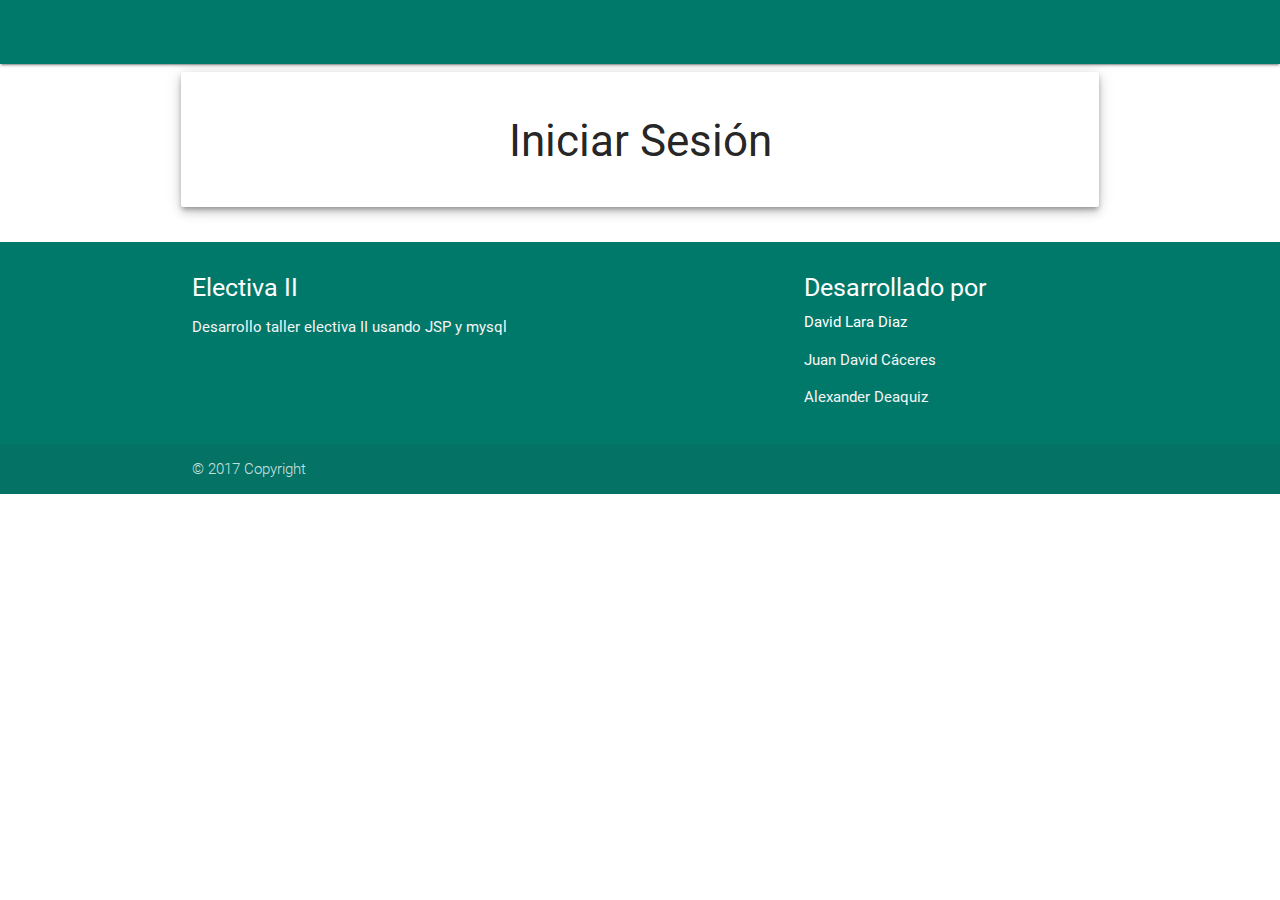
==== TallerGitElectiva2/web/index.html @ bbccc0da "Agregado diseño index" ====
<!DOCTYPE html>
<!--
To change this license header, choose License Headers in Project Properties.
To change this template file, choose Tools | Templates
and open the template in the editor.
-->
<html>
<head>
    <meta http-equiv="Content-Type" content="text/html; charset=UTF-8">
    <link rel="stylesheet" type="text/css" href="css/materialize.min.css">
    <link rel="stylesheet" type="text/css" href="font-awesome/css/font-awesome.css">
    <link rel="stylesheet" href="css/animate.css">
    <title>Taller Electiva 2</title>
</head>

<body>
    <nav>
        <div class="nav-wrapper teal darken-2"></div>
    </nav>

    <div class="container">
        <div class="row">
            <div class="l6 m6 s12"></div>
            <div class="l6 m6 s12">
                <div class="wow zoomIn card-panel z-depth-3">   
                    <h3 class="center-align">Iniciar Sesión</h3>
                </div>
            </div>
            <div class="l6 m6 s12"></div>
        </div>
    </div>
    <footer class="page-footer teal darken-2">
        <div class="container">
            <div class="row">
                <div class="col l6 s12">
                    <h5 class="white-text">Electiva II</h5>
                    <p class="grey-text text-lighten-4">Desarrollo taller electiva II usando JSP y mysql</p>
                </div>
                <div class="col l4 offset-l2 s12">
                    <h5 class="white-text">Desarrollado por</h5
                        <p class="grey-text text-lighten-4">David Lara Diaz</p>
                        <p class="grey-text text-lighten-4">Juan David Cáceres</p>
                        <p class="grey-text text-lighten-4">Alexander Deaquiz</p>
                    </div>
                </div>
            </div>
            <div class="footer-copyright">
                <div class="container">
                    © 2017 Copyright
                </div>
            </div>
        </footer>
        <script type="text/javascript" src="js/materialize.min.js"></script>
        <script src="js/wow.min.js"></script>
        <script src="js/jquery.js"></script>
        <script src="js/jquery-1.11.1.min.js"></script>
        <script>
            new WOW().init();
        </script>
        <script>
            $(document).ready(function () {
                $(".button-collapse").sideNav();
            });
        </script>
    </body>

    </html>
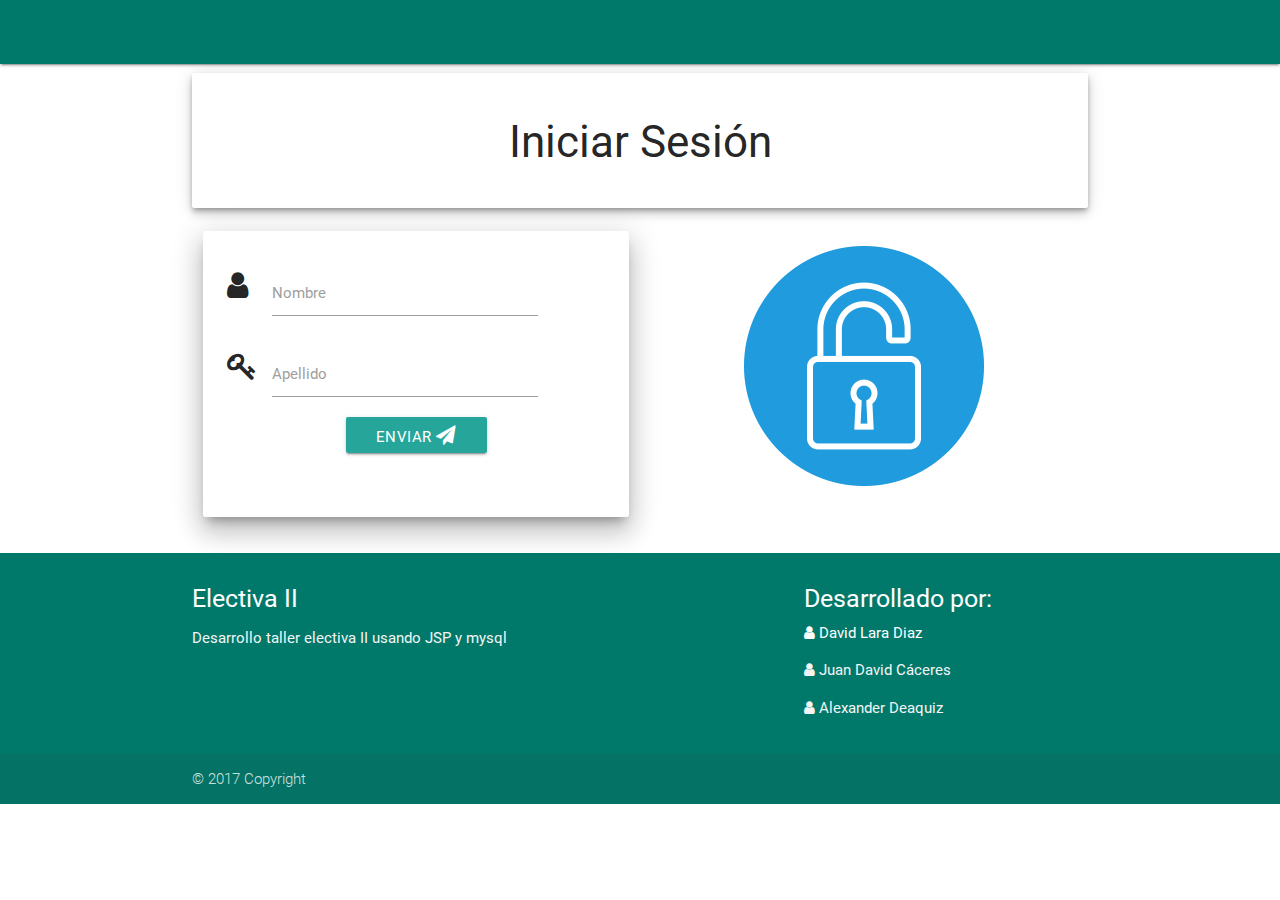
==== commit bfef4902: "Agregaos card para ingreso de datos en el login" ====
--- a/TallerGitElectiva2/web/index.html
+++ b/TallerGitElectiva2/web/index.html
@@ -8,6 +8,7 @@
 <head>
     <meta http-equiv="Content-Type" content="text/html; charset=UTF-8">
     <link rel="stylesheet" type="text/css" href="css/materialize.min.css">
+    <link rel="stylesheet" href="font/material-design-icons/material-icons.css">
     <link rel="stylesheet" type="text/css" href="font-awesome/css/font-awesome.css">
     <link rel="stylesheet" href="css/animate.css">
     <title>Taller Electiva 2</title>
@@ -20,13 +21,41 @@
 
     <div class="container">
         <div class="row">
-            <div class="l6 m6 s12"></div>
-            <div class="l6 m6 s12">
+            <div class="col l12 m4 s6"></div>
+            <div class="col l12 m6 s6">
                 <div class="wow zoomIn card-panel z-depth-3">   
                     <h3 class="center-align">Iniciar Sesión</h3>
                 </div>
+                <div class="col s12 m6 l6">
+                    <div class="wow tada card-panel z-depth-5">
+                        <div class="row">
+                            <form>
+                                <div class="input-field col s10 m10 l10">
+                                    <i class="fa fa-user prefix"></i>
+                                    <input id="nombre" type="text" name="nombre" class="validate">
+                                    <label for="nombre">Nombre</label>
+                                </div>
+
+                                <div class="input-field col s10 m10 l10">
+                                    <i class="fa fa-key prefix"></i>
+                                    <input id="apellido" type="text" name="apellido" class="validate">
+                                    <label for="password">Apellido</label>
+                                </div>
+
+                                <div class="row center-align">  
+                                    <button class="btn waves-effect waves-light" type="submit">Enviar <i class="fa fa-send"></i></button>
+                                </div>
+
+                            </form>
+                        </div>
+                    </div>
+                </div>
+                <div class="wow tada col s12 m6 l6 center-align">
+                    <br>
+                    <img src="images/login.png">
+                </div>
             </div>
-            <div class="l6 m6 s12"></div>
+            <div class="col l12 m6 s6"></div>
         </div>
     </div>
     <footer class="page-footer teal darken-2">
@@ -37,10 +66,10 @@
                     <p class="grey-text text-lighten-4">Desarrollo taller electiva II usando JSP y mysql</p>
                 </div>
                 <div class="col l4 offset-l2 s12">
-                    <h5 class="white-text">Desarrollado por</h5
-                        <p class="grey-text text-lighten-4">David Lara Diaz</p>
-                        <p class="grey-text text-lighten-4">Juan David Cáceres</p>
-                        <p class="grey-text text-lighten-4">Alexander Deaquiz</p>
+                    <h5 class="white-text">Desarrollado por:</h5
+                        <p class="grey-text text-lighten-4"><i class="fa fa-user"></i> David Lara Diaz</p>
+                        <p class="grey-text text-lighten-4"><i class="fa fa-user"></i> Juan David Cáceres</p>
+                        <p class="grey-text text-lighten-4"><i class="fa fa-user"></i> Alexander Deaquiz</p>
                     </div>
                 </div>
             </div>
@@ -50,6 +79,7 @@
                 </div>
             </div>
         </footer>
+
         <script type="text/javascript" src="js/materialize.min.js"></script>
         <script src="js/wow.min.js"></script>
         <script src="js/jquery.js"></script>
--- a/TallerGitElectiva2/web/font/material-design-icons/material-icons.css
+++ b/TallerGitElectiva2/web/font/material-design-icons/material-icons.css
@@ -0,0 +1,45 @@
+@font-face {
+  font-family: 'Material Icons';
+  font-style: normal;
+  font-weight: 400;
+  src: url(MaterialIcons-Regular.eot); /* For IE6-8 */
+  src: local('Material Icons'),
+       local('MaterialIcons-Regular'),
+       url(MaterialIcons-Regular.woff2) format('woff2'),
+       url(MaterialIcons-Regular.woff) format('woff'),
+       url(MaterialIcons-Regular.ttf) format('truetype');
+}
+
+.material-icons {
+  font-family: 'Material Icons';
+  font-weight: normal;
+  font-style: normal;
+  font-size: 24px;  /* Preferred icon size */
+  display: inline-block;
+  line-height: 1;
+  text-transform: none;
+  letter-spacing: normal;
+  word-wrap: normal;
+  white-space: nowrap;
+  direction: ltr;
+
+  /* Support for all WebKit browsers. */
+  -webkit-font-smoothing: antialiased;
+  /* Support for Safari and Chrome. */
+  text-rendering: optimizeLegibility;
+
+  /* Support for Firefox. */
+  -moz-osx-font-smoothing: grayscale;
+
+  /* Support for IE. */
+  font-feature-settings: 'liga';
+}
+
+.icon-content{
+  font-size: 5em;
+}
+
+.boton{
+  bottom: 45px;
+  right: 24px;
+}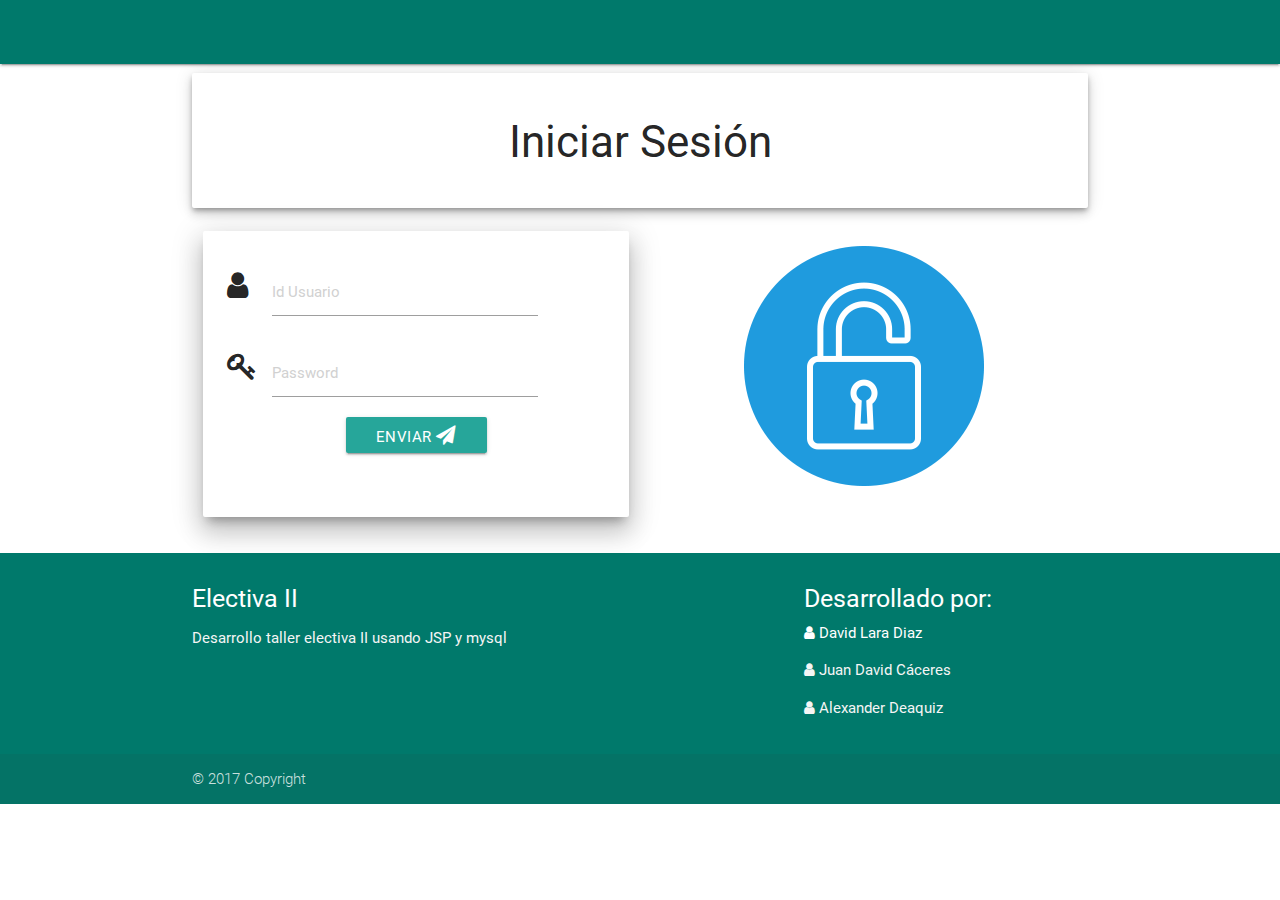
==== commit 26a57e0f: "Agregada conexión BD, carga de usuarios al arreglo y pruebas." ====
--- a/TallerGitElectiva2/web/index.html
+++ b/TallerGitElectiva2/web/index.html
@@ -5,68 +5,66 @@
 and open the template in the editor.
 -->
 <html>
-<head>
-    <meta http-equiv="Content-Type" content="text/html; charset=UTF-8">
-    <link rel="stylesheet" type="text/css" href="css/materialize.min.css">
-    <link rel="stylesheet" href="font/material-design-icons/material-icons.css">
-    <link rel="stylesheet" type="text/css" href="font-awesome/css/font-awesome.css">
-    <link rel="stylesheet" href="css/animate.css">
-    <title>Taller Electiva 2</title>
-</head>
+    <head>
+        <meta http-equiv="Content-Type" content="text/html; charset=UTF-8">
+        <link rel="stylesheet" type="text/css" href="css/materialize.min.css">
+        <link rel="stylesheet" href="font/material-design-icons/material-icons.css">
+        <link rel="stylesheet" type="text/css" href="font-awesome/css/font-awesome.css">
+        <link rel="stylesheet" href="css/animate.css">
+        <title>Taller Electiva 2</title>
+    </head>
 
-<body>
-    <nav>
-        <div class="nav-wrapper teal darken-2"></div>
-    </nav>
+    <body>
+        <nav>
+            <div class="nav-wrapper teal darken-2"></div>
+        </nav>
 
-    <div class="container">
-        <div class="row">
-            <div class="col l12 m4 s6"></div>
-            <div class="col l12 m6 s6">
-                <div class="wow zoomIn card-panel z-depth-3">   
-                    <h3 class="center-align">Iniciar Sesión</h3>
-                </div>
-                <div class="col s12 m6 l6">
-                    <div class="wow tada card-panel z-depth-5">
-                        <div class="row">
-                            <form>
-                                <div class="input-field col s10 m10 l10">
-                                    <i class="fa fa-user prefix"></i>
-                                    <input id="nombre" type="text" name="nombre" class="validate">
-                                    <label for="nombre">Nombre</label>
-                                </div>
+        <div class="container">
+            <div class="row">
+                <div class="col l12 m4 s6"></div>
+                <div class="col l12 m6 s6">
+                    <div class="wow zoomIn card-panel z-depth-3">   
+                        <h3 class="center-align">Iniciar Sesión</h3>
+                    </div>
+                    <div class="col s12 m6 l6">
+                        <div class="wow tada card-panel z-depth-5">
+                            <div class="row">
+                                <form>
+                                    <div class="input-field col s10 m10 l10">
+                                        <i class="fa fa-user prefix"></i>
+                                        <input id="nombre" type="text" name="nombre" class="validate" placeholder="Id Usuario">
+                                    </div>
 
-                                <div class="input-field col s10 m10 l10">
-                                    <i class="fa fa-key prefix"></i>
-                                    <input id="apellido" type="text" name="apellido" class="validate">
-                                    <label for="password">Apellido</label>
-                                </div>
+                                    <div class="input-field col s10 m10 l10">
+                                        <i class="fa fa-key prefix"></i>
+                                        <input id="apellido" type="password" name="apellido" class="validate" placeholder="Password">
+                                    </div>
 
-                                <div class="row center-align">  
-                                    <button class="btn waves-effect waves-light" type="submit">Enviar <i class="fa fa-send"></i></button>
-                                </div>
+                                    <div class="row center-align">  
+                                        <button onclick="validar();" class="btn waves-effect waves-light" type="submit">Enviar <i class="fa fa-send"></i></button>
+                                    </div>
 
-                            </form>
+                                </form>
+                            </div>
                         </div>
                     </div>
+                    <div class="wow tada col s12 m6 l6 center-align">
+                        <br>
+                        <img src="images/login.png">
+                    </div>
                 </div>
-                <div class="wow tada col s12 m6 l6 center-align">
-                    <br>
-                    <img src="images/login.png">
-                </div>
+                <div class="col l12 m6 s6"></div>
             </div>
-            <div class="col l12 m6 s6"></div>
         </div>
-    </div>
-    <footer class="page-footer teal darken-2">
-        <div class="container">
-            <div class="row">
-                <div class="col l6 s12">
-                    <h5 class="white-text">Electiva II</h5>
-                    <p class="grey-text text-lighten-4">Desarrollo taller electiva II usando JSP y mysql</p>
-                </div>
-                <div class="col l4 offset-l2 s12">
-                    <h5 class="white-text">Desarrollado por:</h5
+        <footer class="page-footer teal darken-2">
+            <div class="container">
+                <div class="row">
+                    <div class="col l6 s12">
+                        <h5 class="white-text">Electiva II</h5>
+                        <p class="grey-text text-lighten-4">Desarrollo taller electiva II usando JSP y mysql</p>
+                    </div>
+                    <div class="col l4 offset-l2 s12">
+                        <h5 class="white-text">Desarrollado por:</h5
                         <p class="grey-text text-lighten-4"><i class="fa fa-user"></i> David Lara Diaz</p>
                         <p class="grey-text text-lighten-4"><i class="fa fa-user"></i> Juan David Cáceres</p>
                         <p class="grey-text text-lighten-4"><i class="fa fa-user"></i> Alexander Deaquiz</p>
@@ -85,13 +83,14 @@
         <script src="js/jquery.js"></script>
         <script src="js/jquery-1.11.1.min.js"></script>
         <script>
-            new WOW().init();
+                                            new WOW().init();
         </script>
         <script>
             $(document).ready(function () {
                 $(".button-collapse").sideNav();
             });
         </script>
+        <script src="js/MyJS.js"></script>
     </body>
 
-    </html>
+</html>
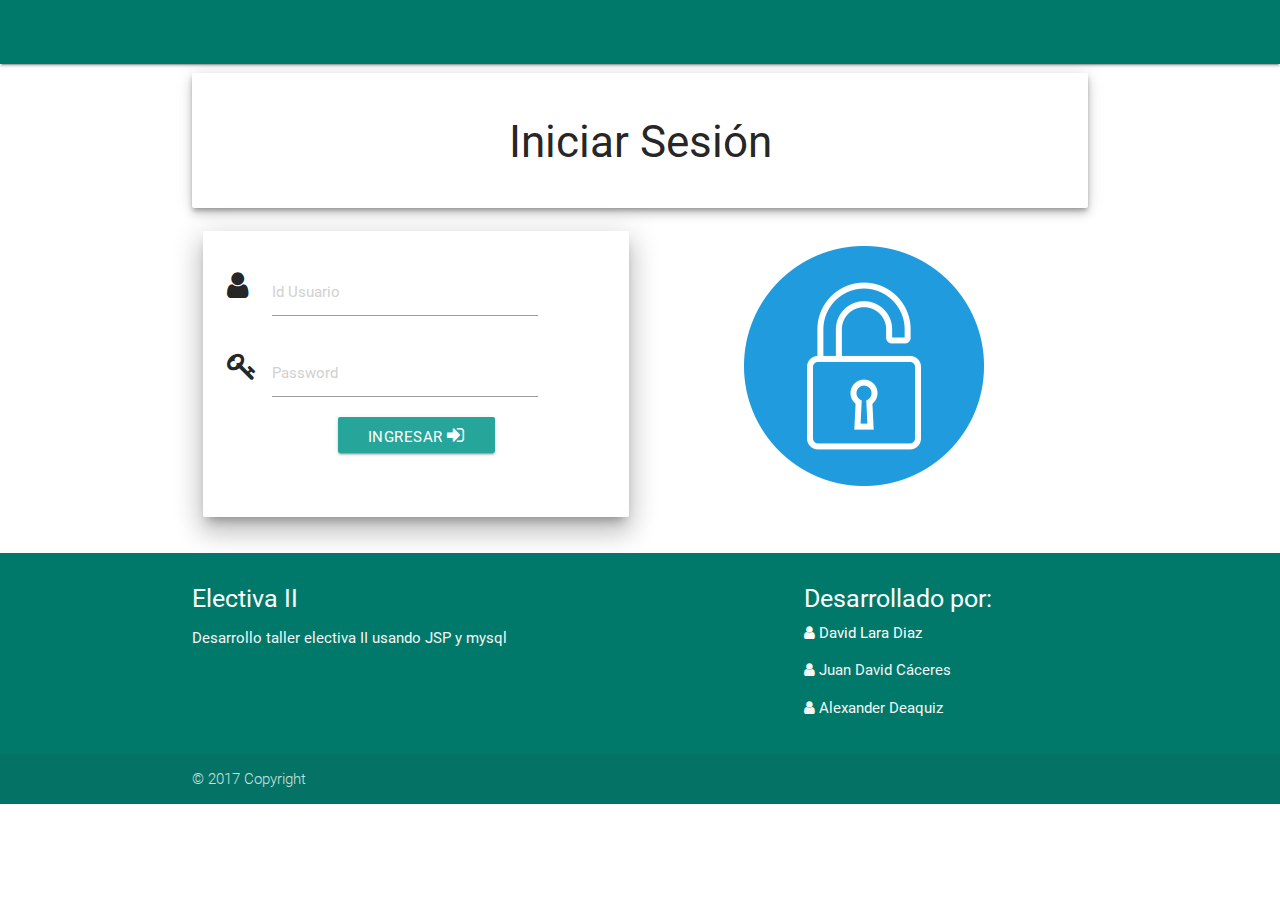
==== commit d8e3a50f: "Cambiada posicion de la importacion de los script" ====
--- a/TallerGitElectiva2/web/index.html
+++ b/TallerGitElectiva2/web/index.html
@@ -12,9 +12,16 @@
         <link rel="stylesheet" type="text/css" href="font-awesome/css/font-awesome.css">
         <link rel="stylesheet" href="css/animate.css">
         <title>Taller Electiva 2</title>
+
+        <script src="js/MyJS.js"></script>
+        <script type="text/javascript" src="js/materialize.min.js"></script>
+        <script src="js/wow.min.js"></script>
+        <script src="js/jquery.js"></script>
+        <script src="js/jquery-1.11.1.min.js"></script>
+
     </head>
 
-    <body>
+    <body onload="cargarUsuarios();">
         <nav>
             <div class="nav-wrapper teal darken-2"></div>
         </nav>
@@ -32,16 +39,16 @@
                                 <form>
                                     <div class="input-field col s10 m10 l10">
                                         <i class="fa fa-user prefix"></i>
-                                        <input id="nombre" type="text" name="nombre" class="validate" placeholder="Id Usuario">
+                                        <input id="id" type="text" name="id" class="validate" placeholder="Id Usuario">
                                     </div>
 
                                     <div class="input-field col s10 m10 l10">
                                         <i class="fa fa-key prefix"></i>
-                                        <input id="apellido" type="password" name="apellido" class="validate" placeholder="Password">
+                                        <input id="pass" type="password" name="pass" class="validate" placeholder="Password">
                                     </div>
 
                                     <div class="row center-align">  
-                                        <button onclick="validar();" class="btn waves-effect waves-light" type="submit">Enviar <i class="fa fa-send"></i></button>
+                                        <button onclick="validarUsuarios();" class="btn waves-effect waves-light" type="submit">Ingresar <i class="fa fa-sign-in"></i></button>
                                     </div>
 
                                 </form>
@@ -50,7 +57,7 @@
                     </div>
                     <div class="wow tada col s12 m6 l6 center-align">
                         <br>
-                        <img src="images/login.png">
+                        <img class="responsive-img" src="images/login.png">
                     </div>
                 </div>
                 <div class="col l12 m6 s6"></div>
@@ -77,20 +84,13 @@
                 </div>
             </div>
         </footer>
-
-        <script type="text/javascript" src="js/materialize.min.js"></script>
-        <script src="js/wow.min.js"></script>
-        <script src="js/jquery.js"></script>
-        <script src="js/jquery-1.11.1.min.js"></script>
-        <script>
-                                            new WOW().init();
-        </script>
+        <script>new WOW().init();</script>
         <script>
             $(document).ready(function () {
                 $(".button-collapse").sideNav();
             });
         </script>
-        <script src="js/MyJS.js"></script>
+
     </body>
 
 </html>
